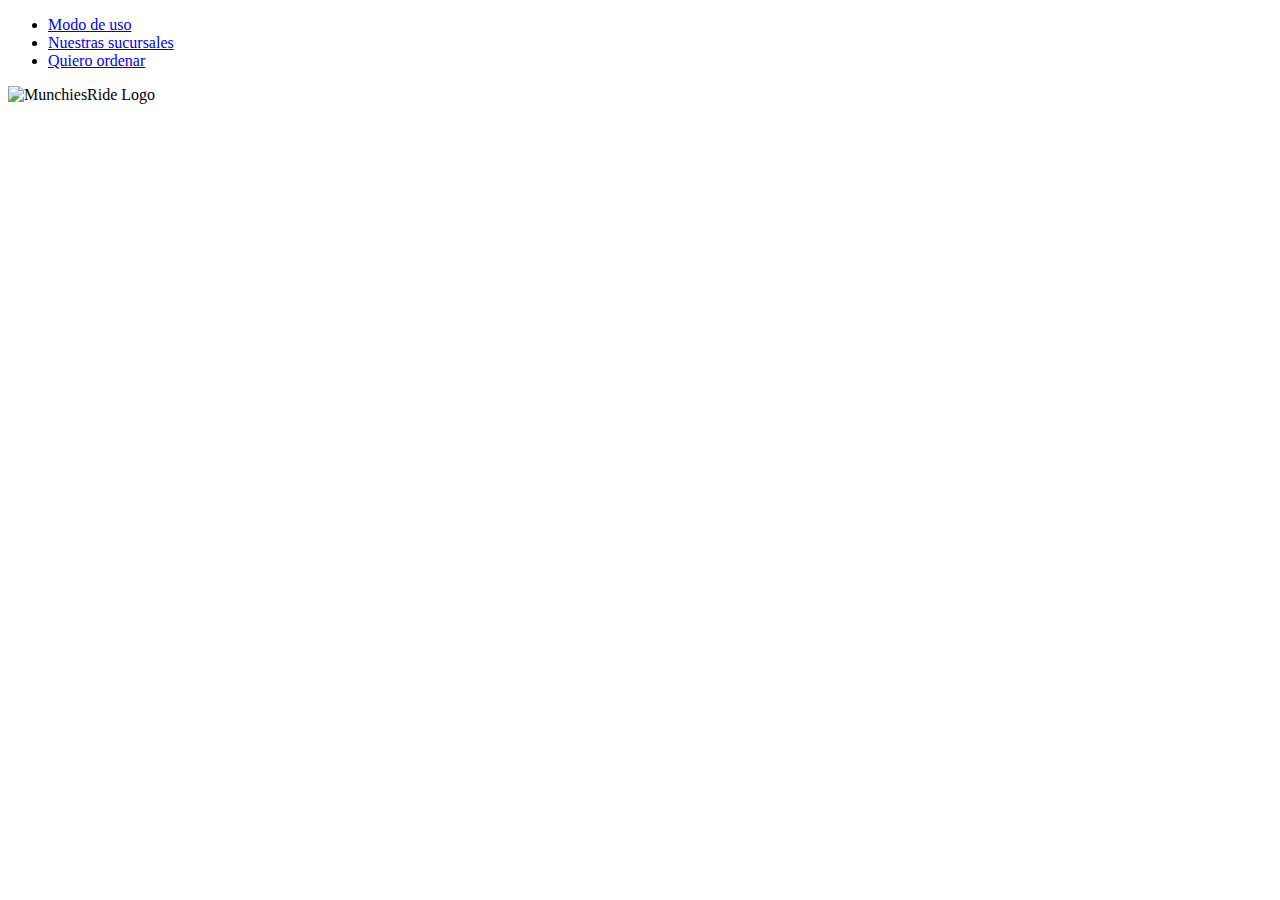
==== principal/index.html @ 7b4ff514 "Add files via upload" ====
<!DOCTYPE html>
<html lang="es">
<head>
    <meta charset="UTF-8">
    <meta name="viewport" content="width=device-width, initial-scale=1.0">
    <title>MunchiesRide</title>
    <link rel="stylesheet" href="principal/styles.css">
    <link rel="preconnect" href="https://fonts.googleapis.com">
</head>
<body>
    <header>
        <nav>
            <ul class="nav-right-section">
                <li><a href="#">Modo de uso</a></li>
                <li><a href="#">Nuestras sucursales</a></li>
                <li><a href="sucursal/index.html">Quiero ordenar</a></li>
            </ul>
        </nav>
    </header>
    <main>
        <section class="main-logo">
            <img src="imagenes/Logo.jpeg" alt="MunchiesRide Logo">
        </section>
    </main>
    <footer>
    </footer>
    <script src="principal/script.js"></script>
</body>
</html>
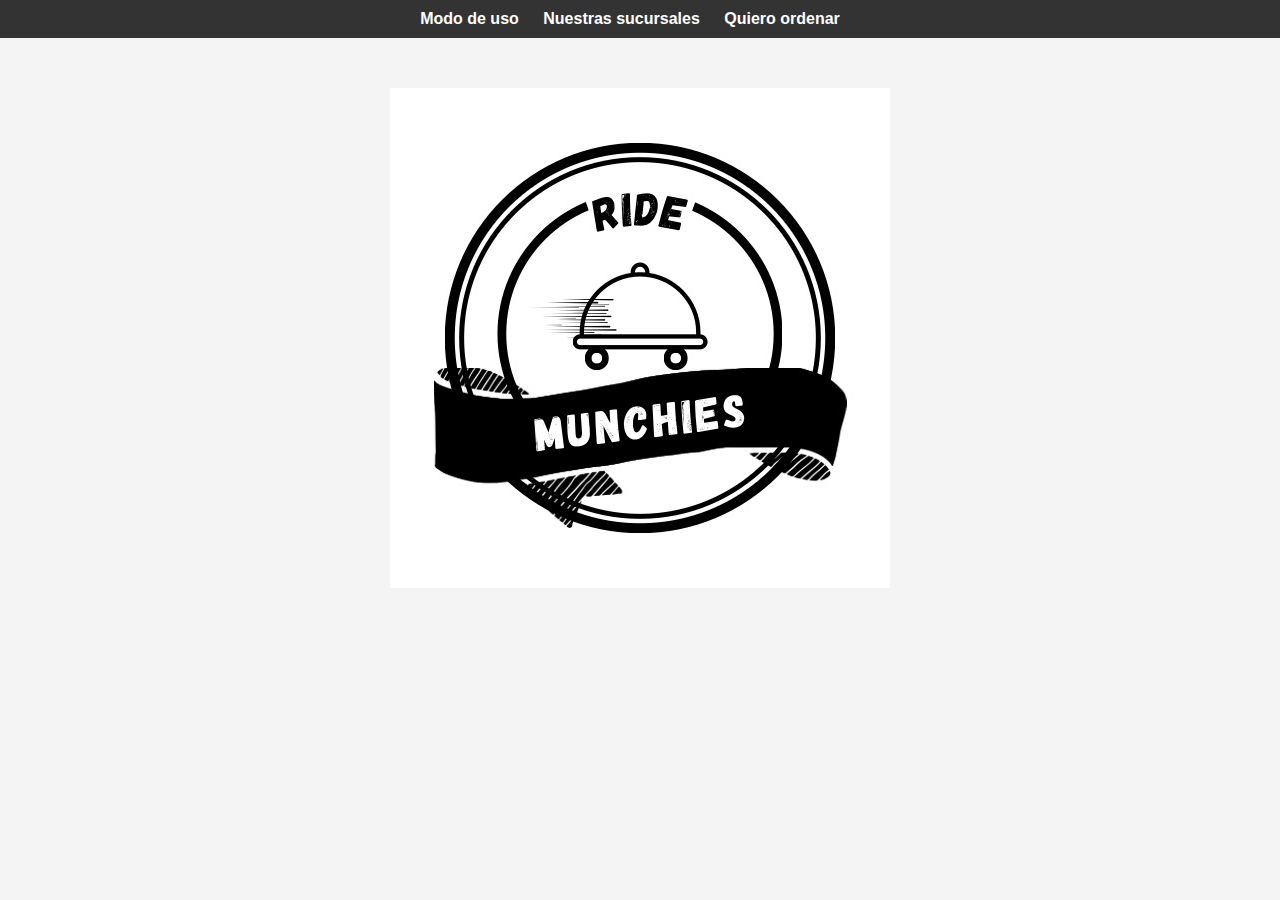
==== commit 93d11a99: "Add files via upload" ====
--- a/principal/index.html
+++ b/principal/index.html
@@ -4,7 +4,7 @@
     <meta charset="UTF-8">
     <meta name="viewport" content="width=device-width, initial-scale=1.0">
     <title>MunchiesRide</title>
-    <link rel="stylesheet" href="principal/styles.css">
+    <link rel="stylesheet" href="styles.css">
     <link rel="preconnect" href="https://fonts.googleapis.com">
 </head>
 <body>
@@ -24,6 +24,6 @@
     </main>
     <footer>
     </footer>
-    <script src="principal/script.js"></script>
+    <script src="script.js"></script>
 </body>
 </html>
--- a/principal/styles.css
+++ b/principal/styles.css
@@ -0,0 +1,42 @@
+/* Estilos generales para la página */
+body {
+    font-family: Arial, sans-serif;
+    margin: 0;
+    padding: 0;
+    background-color: #f4f4f4;
+}
+
+header {
+    background-color: #333;
+    color: #fff;
+    padding: 10px 0;
+}
+
+nav ul {
+    list-style: none;
+    margin: 0;
+    padding: 0;
+    text-align: center;
+}
+
+nav ul li {
+    display: inline;
+    margin-right: 20px;
+}
+
+nav ul li a {
+    text-decoration: none;
+    color: #fff;
+    font-weight: bold;
+    font-size: 16px;
+}
+
+.main-logo {
+    text-align: center;
+    margin-top: 50px;
+}
+
+.main-logo img {
+    max-width: 100%;
+    height: auto;
+}
